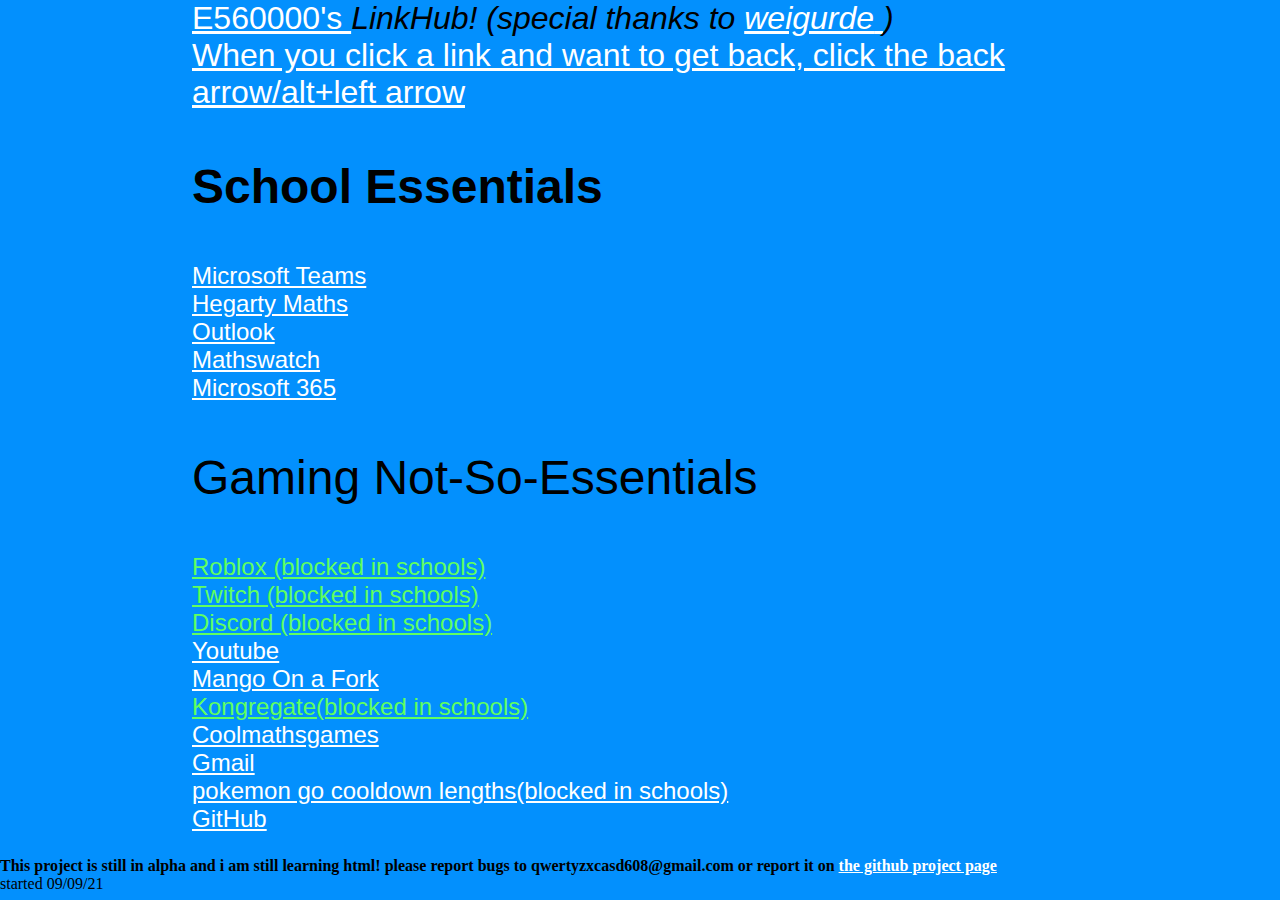
==== index.html @ 11697172 "Update index.html" ====
<html><head>
<link rel="stylesheet" href="linkhub.css">
<title>
LinkHub!
</title>
</head>
<body>
<div class="centerdiv">
<p class="size7">
<a href="https://www.youtube.com/channel/UC2KLeMYUQkIQcB9ndvlFrIQ">
E560000's
</a>
 <!--yes there's a space here, no this is not because i automated this, i'm just going with the spacing format i'm using-->
<i>
LinkHub!
(special thanks to 
<a href="https://weigurde.github.io/">
weigurde<!--aww thanks :)-->
</a>
)
</i>
<br>
<a href="https://www.windowscentral.com/best-windows-10-keyboard-shortcuts#:~:text=Desktop%20shortcuts%20%20%20%20Keyboard%20shortcut%20,Switch%20keyboard%20layout.%20%2034%20more%20rows%20">
When you click a link and want to get back, click the back arrow/alt+left arrow

</a>
<br>
</p><p class="size6">
<b>
School Essentials
</b>
</p>
<p class="size4">
<a href="https://teams.microsoft.com/_#/school//?ctx=teamsGrid">
Microsoft Teams
</a>
<br>
<a href="https://hegartymaths.com/">
Hegarty Maths
</a>
<br>
<a href="https://outlook.live.com/owa/">
Outlook
</a>
<br>
<a href="https://vle.mathswatch.co.uk/vle/">
Mathswatch
</a>
<br>
<a href="https://www.microsoft.com/en-gb/microsoft-365/business/compare-all-microsoft-365-business-products-b?ef_id=1a31e654e09512dbaab9876f824a33c6:G:s&amp;OCID=AID2200006_SEM_1a31e654e09512dbaab9876f824a33c6:G:s&amp;lnkd=Bing_O365SMB_Brand&amp;msclkid=1a31e654e09512dbaab9876f824a33c6">
Microsoft 365
</a>
<br>
</p>
<p class="size6">
Gaming Not-So-Essentials
</p>
<p class="size4"><a href="https://www.roblox.com/home" class="blockedfromschools">
Roblox (blocked in schools)
</a>
<br>
<a href="https://www.twitch.tv/" class="blockedfromschools">
Twitch (blocked in schools)
</a>
<br>
<a href="https://discord.com/" class="blockedfromschools">
Discord (blocked in schools)
</a>
<br>  
<a href="https://www.youtube.com/?gl=GB&amp;hl=en-GB">
Youtube
</a>
<br>
<a href="https://www.youtube.com/watch?v=bZWzm3aFhTU">
Mango On a Fork
</a>
<br>
<a href="https://www.kongregate.com/" class="blockedfromschools">
Kongregate(blocked in schools)
</a>
<br>
<a href="https://www.coolmathgames.com/">
Coolmathsgames
</a>
<br>
<a href="https://mail.google.com/mail/u/0/#inbox">
Gmail
</a>
<br>
<a href="https://pbs.twimg.com/media/DCCnJTuVwAA3hY3.jpg" class="blockedinschools">
pokemon go cooldown lengths(blocked in schools)
</a>
<br>
<a href="https://github.com/">
GitHub
</a>
<br>
<b>
</b></p></div><b>
This project is still in alpha and i am still learning html! please report bugs to qwertyzxcasd608@gmail.com or report it on
<a href="https://github.com/E560000/E560000.github.io">
the github project page
</a>
</b>
<br>
started 09/09/21


</body></html>
---- linkhub.css ----
body {
  background-color: rgb(3, 144, 253);
  margin: 0;
  font-family: Franklin Gothic;
}

h1 {
  color: white;
  width: 50%;
  margin: auto;
  text-align: center;
  font-size: 30px;
}
p {
  /*font-size: 24px;*/
}
a {
  /*font-size: 24px;*/
  color: white;
}

/* end of skidding from weigurde's site */
/* start of weigurde's classes */
.size4 {
    font-size: 1.5em;
/*     ^ i can't be bothered to work out <font> sizes for the fontsize so i hope this is normal, use large if it doesn't work right */
}
.size6 {
    font-size: 3em;
/*    read above comment*/
}
.size7 {
    font-size: 2em;
/*    read above comments*/
}
.centerdiv {
  width: 70%;
  margin: auto;
  font-family: Arial, Helvetica, sans-serif;
}
.blockedfromschools {
  color: #60ff60;
}
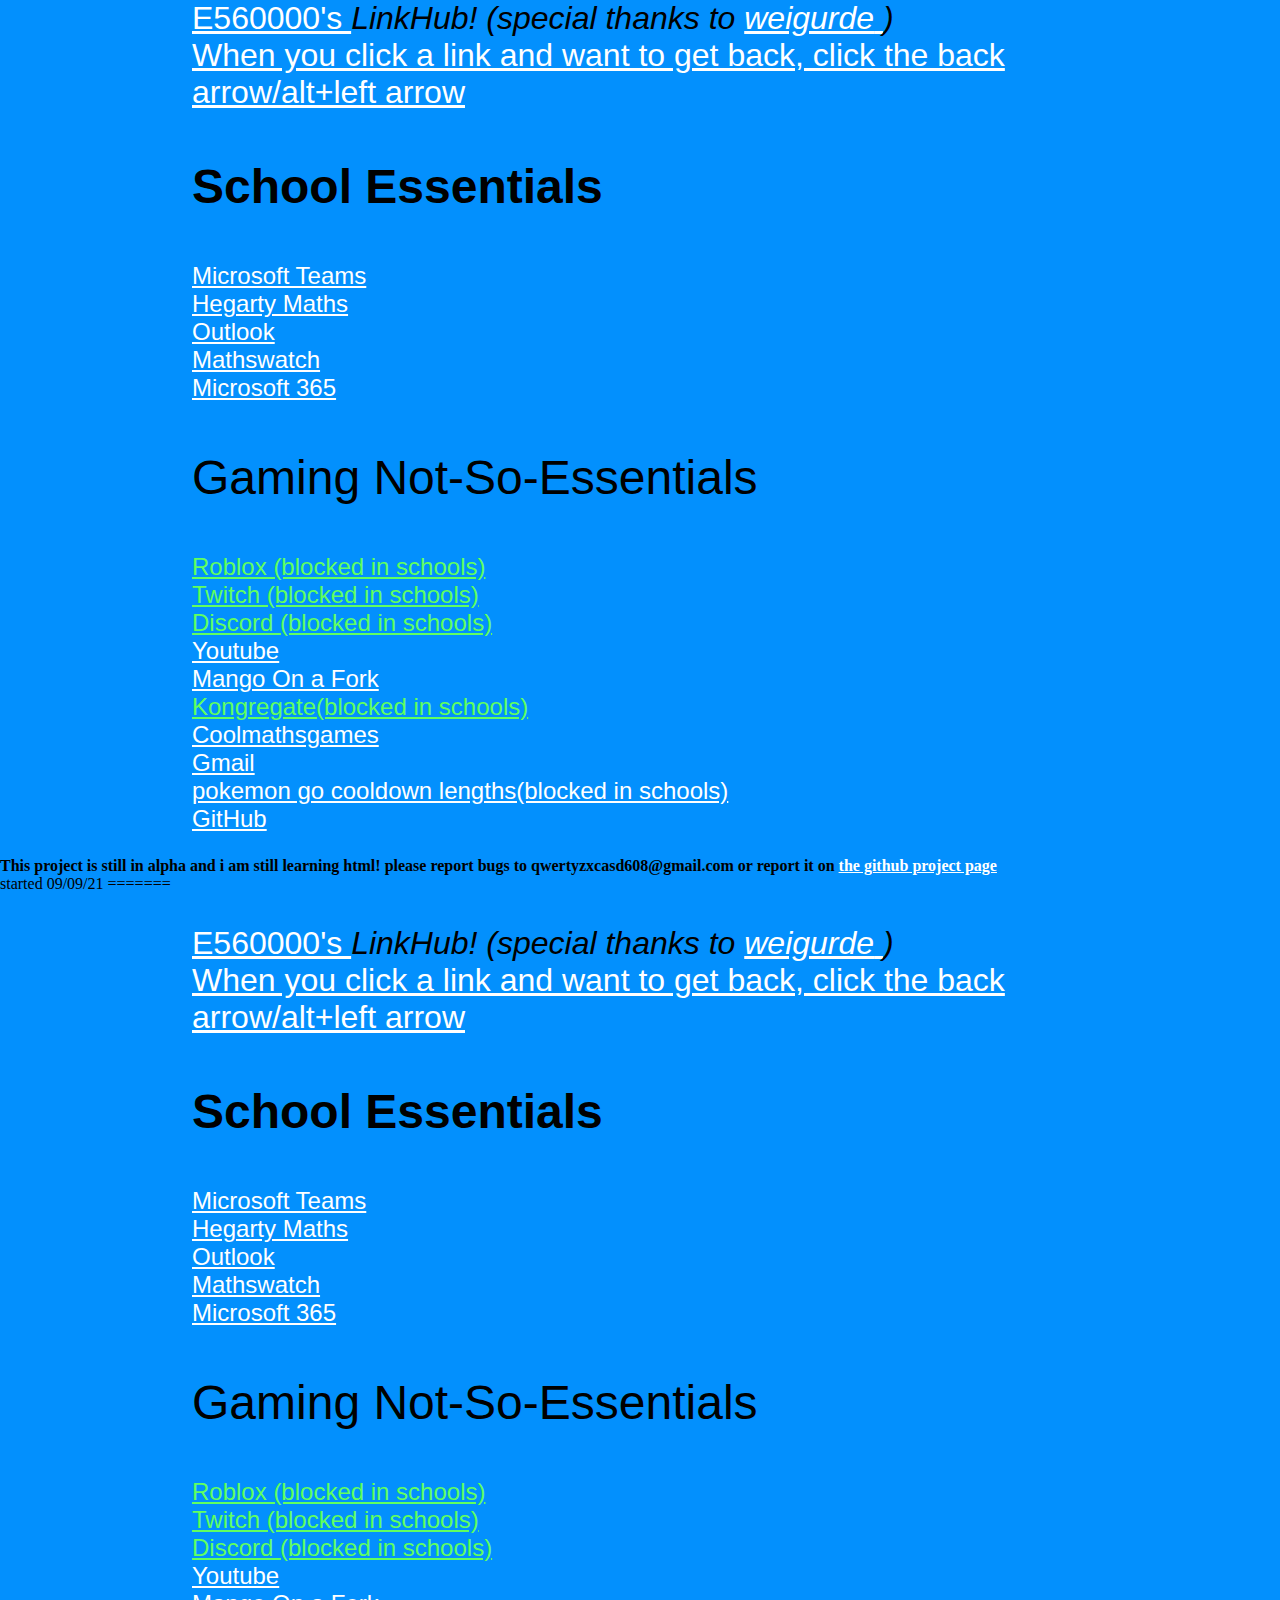
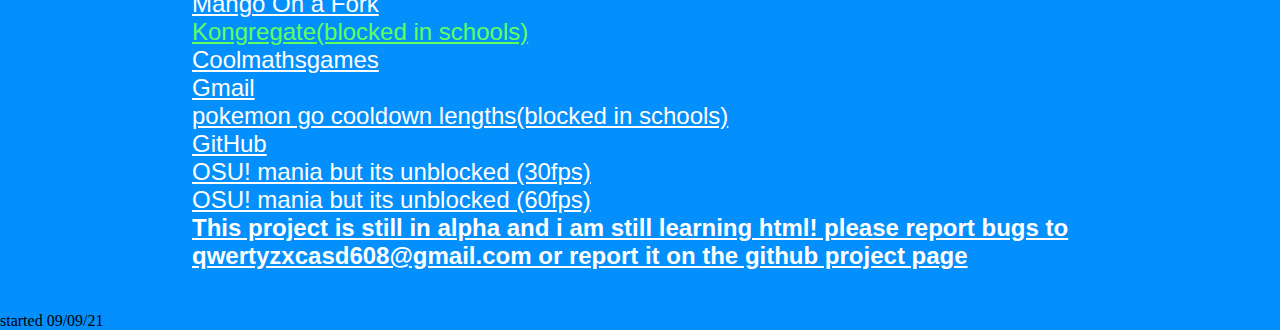
==== commit 36c3ea3e: "Merge pull request #5 from Weigurde/main" ====
--- a/index.html
+++ b/index.html
@@ -1,109 +1,227 @@
-<html><head>
-<link rel="stylesheet" href="linkhub.css">
-<title>
-LinkHub!
-</title>
-</head>
-<body>
-<div class="centerdiv">
-<p class="size7">
-<a href="https://www.youtube.com/channel/UC2KLeMYUQkIQcB9ndvlFrIQ">
-E560000's
-</a>
- <!--yes there's a space here, no this is not because i automated this, i'm just going with the spacing format i'm using-->
-<i>
-LinkHub!
-(special thanks to 
-<a href="https://weigurde.github.io/">
-weigurde<!--aww thanks :)-->
-</a>
-)
-</i>
-<br>
-<a href="https://www.windowscentral.com/best-windows-10-keyboard-shortcuts#:~:text=Desktop%20shortcuts%20%20%20%20Keyboard%20shortcut%20,Switch%20keyboard%20layout.%20%2034%20more%20rows%20">
-When you click a link and want to get back, click the back arrow/alt+left arrow
-
-</a>
-<br>
-</p><p class="size6">
-<b>
-School Essentials
-</b>
-</p>
-<p class="size4">
-<a href="https://teams.microsoft.com/_#/school//?ctx=teamsGrid">
-Microsoft Teams
-</a>
-<br>
-<a href="https://hegartymaths.com/">
-Hegarty Maths
-</a>
-<br>
-<a href="https://outlook.live.com/owa/">
-Outlook
-</a>
-<br>
-<a href="https://vle.mathswatch.co.uk/vle/">
-Mathswatch
-</a>
-<br>
-<a href="https://www.microsoft.com/en-gb/microsoft-365/business/compare-all-microsoft-365-business-products-b?ef_id=1a31e654e09512dbaab9876f824a33c6:G:s&amp;OCID=AID2200006_SEM_1a31e654e09512dbaab9876f824a33c6:G:s&amp;lnkd=Bing_O365SMB_Brand&amp;msclkid=1a31e654e09512dbaab9876f824a33c6">
-Microsoft 365
-</a>
-<br>
-</p>
-<p class="size6">
-Gaming Not-So-Essentials
-</p>
-<p class="size4"><a href="https://www.roblox.com/home" class="blockedfromschools">
-Roblox (blocked in schools)
-</a>
-<br>
-<a href="https://www.twitch.tv/" class="blockedfromschools">
-Twitch (blocked in schools)
-</a>
-<br>
-<a href="https://discord.com/" class="blockedfromschools">
-Discord (blocked in schools)
-</a>
-<br>  
-<a href="https://www.youtube.com/?gl=GB&amp;hl=en-GB">
-Youtube
-</a>
-<br>
-<a href="https://www.youtube.com/watch?v=bZWzm3aFhTU">
-Mango On a Fork
-</a>
-<br>
-<a href="https://www.kongregate.com/" class="blockedfromschools">
-Kongregate(blocked in schools)
-</a>
-<br>
-<a href="https://www.coolmathgames.com/">
-Coolmathsgames
-</a>
-<br>
-<a href="https://mail.google.com/mail/u/0/#inbox">
-Gmail
-</a>
-<br>
-<a href="https://pbs.twimg.com/media/DCCnJTuVwAA3hY3.jpg" class="blockedinschools">
-pokemon go cooldown lengths(blocked in schools)
-</a>
-<br>
-<a href="https://github.com/">
-GitHub
-</a>
-<br>
-<b>
-</b></p></div><b>
-This project is still in alpha and i am still learning html! please report bugs to qwertyzxcasd608@gmail.com or report it on
-<a href="https://github.com/E560000/E560000.github.io">
-the github project page
-</a>
-</b>
-<br>
-started 09/09/21
-
-
-</body></html>
+
+<html><head>
+<link rel="stylesheet" href="linkhub.css">
+<title>
+LinkHub!
+</title>
+</head>
+<body>
+<div class="centerdiv">
+<p class="size7">
+<a href="https://www.youtube.com/channel/UC2KLeMYUQkIQcB9ndvlFrIQ">
+E560000's
+</a>
+ <!--yes there's a space here, no this is not because i automated this, i'm just going with the spacing format i'm using-->
+<i>
+LinkHub!
+(special thanks to 
+<a href="https://weigurde.github.io/">
+weigurde<!--aww thanks :)-->
+</a>
+)
+</i>
+<br>
+<a href="https://www.windowscentral.com/best-windows-10-keyboard-shortcuts#:~:text=Desktop%20shortcuts%20%20%20%20Keyboard%20shortcut%20,Switch%20keyboard%20layout.%20%2034%20more%20rows%20">
+When you click a link and want to get back, click the back arrow/alt+left arrow
+</a>
+<br>
+</p>
+<p class="size6">
+<b>
+School Essentials
+</b>
+</p>
+<p class="size4">
+<a href="https://teams.microsoft.com/_#/school//?ctx=teamsGrid">
+Microsoft Teams
+</a>
+<br>
+<a href="https://hegartymaths.com/">
+Hegarty Maths
+</a>
+<br>
+<a href="https://outlook.live.com/owa/">
+Outlook
+</a>
+<br>
+<a href="https://vle.mathswatch.co.uk/vle/">
+Mathswatch
+</a>
+<br>
+<a href="https://www.microsoft.com/en-gb/microsoft-365/business/compare-all-microsoft-365-business-products-b?ef_id=1a31e654e09512dbaab9876f824a33c6:G:s&OCID=AID2200006_SEM_1a31e654e09512dbaab9876f824a33c6:G:s&lnkd=Bing_O365SMB_Brand&msclkid=1a31e654e09512dbaab9876f824a33c6">
+Microsoft 365
+</a>
+<br>
+</p>
+<p class="size6">
+Gaming Not-So-Essentials
+</p>
+<p class="size4"><a href="https://www.roblox.com/home" class="blockedfromschools">
+Roblox (blocked in schools)
+</a>
+<br>
+<a href="https://www.twitch.tv/" class="blockedfromschools">
+Twitch (blocked in schools)
+</a>
+<br>
+<a href="https://discord.com/" class="blockedfromschools">
+Discord (blocked in schools)
+</a>
+<br>  
+<a href="https://www.youtube.com/?gl=GB&hl=en-GB">
+Youtube
+</a>
+<br>
+<a href="https://www.youtube.com/watch?v=bZWzm3aFhTU">
+Mango On a Fork
+</a>
+<br>
+<a href="https://www.kongregate.com/" class="blockedfromschools">
+Kongregate(blocked in schools)
+</a>
+<br>
+<a href="https://www.coolmathgames.com/">
+Coolmathsgames
+</a>
+<br>
+<a href="https://mail.google.com/mail/u/0/#inbox">
+Gmail
+</a>
+<br>
+<a href="https://pbs.twimg.com/media/DCCnJTuVwAA3hY3.jpg" class="blockedinschools">
+pokemon go cooldown lengths(blocked in schools)
+</a>
+<br>
+<a href="https://github.com/">
+GitHub
+</a>
+<br>
+<b>
+</b></p></div><b>
+This project is still in alpha and i am still learning html! please report bugs to qwertyzxcasd608@gmail.com or report it on
+<a href="https://github.com/E560000/E560000.github.io">
+the github project page
+</a>
+</b>
+</div>
+<br>
+started 09/09/21
+</body>
+</html>
+=======
+<html>
+<head>
+<link rel="stylesheet" href="linkhub.css">
+<title>
+LinkHub!
+</title>
+</head>
+<body>
+<div class="centerdiv">
+<p class="size7">
+<a href="https://www.youtube.com/channel/UC2KLeMYUQkIQcB9ndvlFrIQ">
+E560000's
+</a>
+ <!--yes there's a space here, no this is not because i automated this, i'm just going with the spacing format i'm using-->
+<i>
+LinkHub!
+(special thanks to 
+<a href="https://weigurde.github.io/">
+weigurde<!--aww thanks :)-->
+</a>
+)
+</i>
+<br>
+<a href="https://www.windowscentral.com/best-windows-10-keyboard-shortcuts#:~:text=Desktop%20shortcuts%20%20%20%20Keyboard%20shortcut%20,Switch%20keyboard%20layout.%20%2034%20more%20rows%20">
+When you click a link and want to get back, click the back arrow/alt+left arrow
+</font>
+</a>
+<br>
+<p class="size6">
+<b>
+School Essentials
+</b>
+</p>
+<p class="size4">
+<a href="https://teams.microsoft.com/_#/school//?ctx=teamsGrid">
+Microsoft Teams
+</a>
+<br>
+<a href="https://hegartymaths.com/">
+Hegarty Maths
+</a>
+<br>
+<a href="https://outlook.live.com/owa/">
+Outlook
+</a>
+<br>
+<a href="https://vle.mathswatch.co.uk/vle/">
+Mathswatch
+</a>
+<br>
+<a href="https://www.microsoft.com/en-gb/microsoft-365/business/compare-all-microsoft-365-business-products-b?ef_id=1a31e654e09512dbaab9876f824a33c6:G:s&OCID=AID2200006_SEM_1a31e654e09512dbaab9876f824a33c6:G:s&lnkd=Bing_O365SMB_Brand&msclkid=1a31e654e09512dbaab9876f824a33c6">
+Microsoft 365
+</a>
+<br>
+</p>
+<p class="size6">
+Gaming Not-So-Essentials
+</p>
+<p class="size4"><a href="https://www.roblox.com/home" class="blockedfromschools">
+Roblox (blocked in schools)
+</a>
+<br>
+<a href="https://www.twitch.tv/" class="blockedfromschools">
+Twitch (blocked in schools)
+</a>
+<br>
+<a href="https://discord.com/" class="blockedfromschools">
+Discord (blocked in schools)
+</a>
+<br>  
+<a href="https://www.youtube.com/?gl=GB&hl=en-GB">
+Youtube
+</a>
+<br>
+<a href="https://www.youtube.com/watch?v=bZWzm3aFhTU">
+Mango On a Fork
+</a>
+<br>
+<a href="https://www.kongregate.com/" class="blockedfromschools">
+Kongregate(blocked in schools)
+</a>
+<br>
+<a href="https://www.coolmathgames.com/">
+Coolmathsgames
+</a>
+<br>
+<a href="https://mail.google.com/mail/u/0/#inbox">
+Gmail
+</a>
+<br>
+<a href="https://pbs.twimg.com/media/DCCnJTuVwAA3hY3.jpg" class="blockedinschools">
+pokemon go cooldown lengths(blocked in schools)
+</a>
+<br>
+<a href="https://github.com/">
+GitHub
+</a>
+<br>
+<a href="https://scratch.mit.edu/projects/220672247/">
+OSU! mania but its unblocked (30fps)
+</a>
+<br>
+<a href="https://turbowarp.org/220672247?fps=60">
+OSU! mania but its unblocked (60fps)
+<br>
+<b>
+This project is still in alpha and i am still learning html! please report bugs to qwertyzxcasd608@gmail.com or report it on
+<a href="https://github.com/E560000/E560000.github.io">
+the github project page
+</a>
+</b>
+</div>
+<br>
+started 09/09/21
+</html>
+</body>
--- a/linkhub.css
+++ b/linkhub.css
@@ -1,43 +1,54 @@
-body {
-  background-color: rgb(3, 144, 253);
-  margin: 0;
-  font-family: Franklin Gothic;
-}
-
-h1 {
-  color: white;
-  width: 50%;
-  margin: auto;
-  text-align: center;
-  font-size: 30px;
-}
-p {
-  /*font-size: 24px;*/
-}
-a {
-  /*font-size: 24px;*/
-  color: white;
-}
-
-/* end of skidding from weigurde's site */
-/* start of weigurde's classes */
-.size4 {
-    font-size: 1.5em;
-/*     ^ i can't be bothered to work out <font> sizes for the fontsize so i hope this is normal, use large if it doesn't work right */
-}
-.size6 {
-    font-size: 3em;
-/*    read above comment*/
-}
-.size7 {
-    font-size: 2em;
-/*    read above comments*/
-}
-.centerdiv {
-  width: 70%;
-  margin: auto;
-  font-family: Arial, Helvetica, sans-serif;
-}
-.blockedfromschools {
-  color: #60ff60;
-}
+body {
+  background-color: rgb(3, 144, 253);
+  margin: 0;
+  font-family: Franklin Gothic;
+  cursor: none;
+  animation: mymove 5s infinite;
+}
+
+h1 {
+  color: white;
+  width: 50%;
+  margin: auto;
+  text-align: center;
+  font-size: 30px;
+}
+p {
+  /*font-size: 24px;*/
+}
+a {
+  /*font-size: 24px;*/
+  color: white;
+}
+
+/* end of skidding from weigurde's site */
+/* start of weigurde's classes */
+.size4 {
+    font-size: 1.5em;
+/*     ^ i can't be bothered to work out <font> sizes for the fontsize so i hope this is normal, use large if it doesn't work right */
+}
+.size6 {
+    font-size: 3em;
+/*    read above comment*/
+}
+.size7 {
+    font-size: 2em;
+  colour: green; 
+/*    read above comments*/
+}
+.centerdiv {
+  width: 70%;
+  margin: auto;
+  font-family: Arial, Helvetica, sans-serif;
+  background-color: rgb(3, 144, 253)
+}
+.blockedfromschools {
+  color: #60ff60;
+}
+@keyframes mymove {
+0% {background-color: #45a3e5}
+30% {background-color: #66bf39}
+60% {background-color: #eb670f}
+90% {background-color: #f35}
+100% {background-color: #864cbf}
+}
--- a/linkhub.css
+++ b/linkhub.css
@@ -1,43 +1,54 @@
-body {
-  background-color: rgb(3, 144, 253);
-  margin: 0;
-  font-family: Franklin Gothic;
-}
-
-h1 {
-  color: white;
-  width: 50%;
-  margin: auto;
-  text-align: center;
-  font-size: 30px;
-}
-p {
-  /*font-size: 24px;*/
-}
-a {
-  /*font-size: 24px;*/
-  color: white;
-}
-
-/* end of skidding from weigurde's site */
-/* start of weigurde's classes */
-.size4 {
-    font-size: 1.5em;
-/*     ^ i can't be bothered to work out <font> sizes for the fontsize so i hope this is normal, use large if it doesn't work right */
-}
-.size6 {
-    font-size: 3em;
-/*    read above comment*/
-}
-.size7 {
-    font-size: 2em;
-/*    read above comments*/
-}
-.centerdiv {
-  width: 70%;
-  margin: auto;
-  font-family: Arial, Helvetica, sans-serif;
-}
-.blockedfromschools {
-  color: #60ff60;
-}
+body {
+  background-color: rgb(3, 144, 253);
+  margin: 0;
+  font-family: Franklin Gothic;
+  cursor: none;
+  animation: mymove 5s infinite;
+}
+
+h1 {
+  color: white;
+  width: 50%;
+  margin: auto;
+  text-align: center;
+  font-size: 30px;
+}
+p {
+  /*font-size: 24px;*/
+}
+a {
+  /*font-size: 24px;*/
+  color: white;
+}
+
+/* end of skidding from weigurde's site */
+/* start of weigurde's classes */
+.size4 {
+    font-size: 1.5em;
+/*     ^ i can't be bothered to work out <font> sizes for the fontsize so i hope this is normal, use large if it doesn't work right */
+}
+.size6 {
+    font-size: 3em;
+/*    read above comment*/
+}
+.size7 {
+    font-size: 2em;
+  colour: green; 
+/*    read above comments*/
+}
+.centerdiv {
+  width: 70%;
+  margin: auto;
+  font-family: Arial, Helvetica, sans-serif;
+  background-color: rgb(3, 144, 253)
+}
+.blockedfromschools {
+  color: #60ff60;
+}
+@keyframes mymove {
+0% {background-color: #45a3e5}
+30% {background-color: #66bf39}
+60% {background-color: #eb670f}
+90% {background-color: #f35}
+100% {background-color: #864cbf}
+}
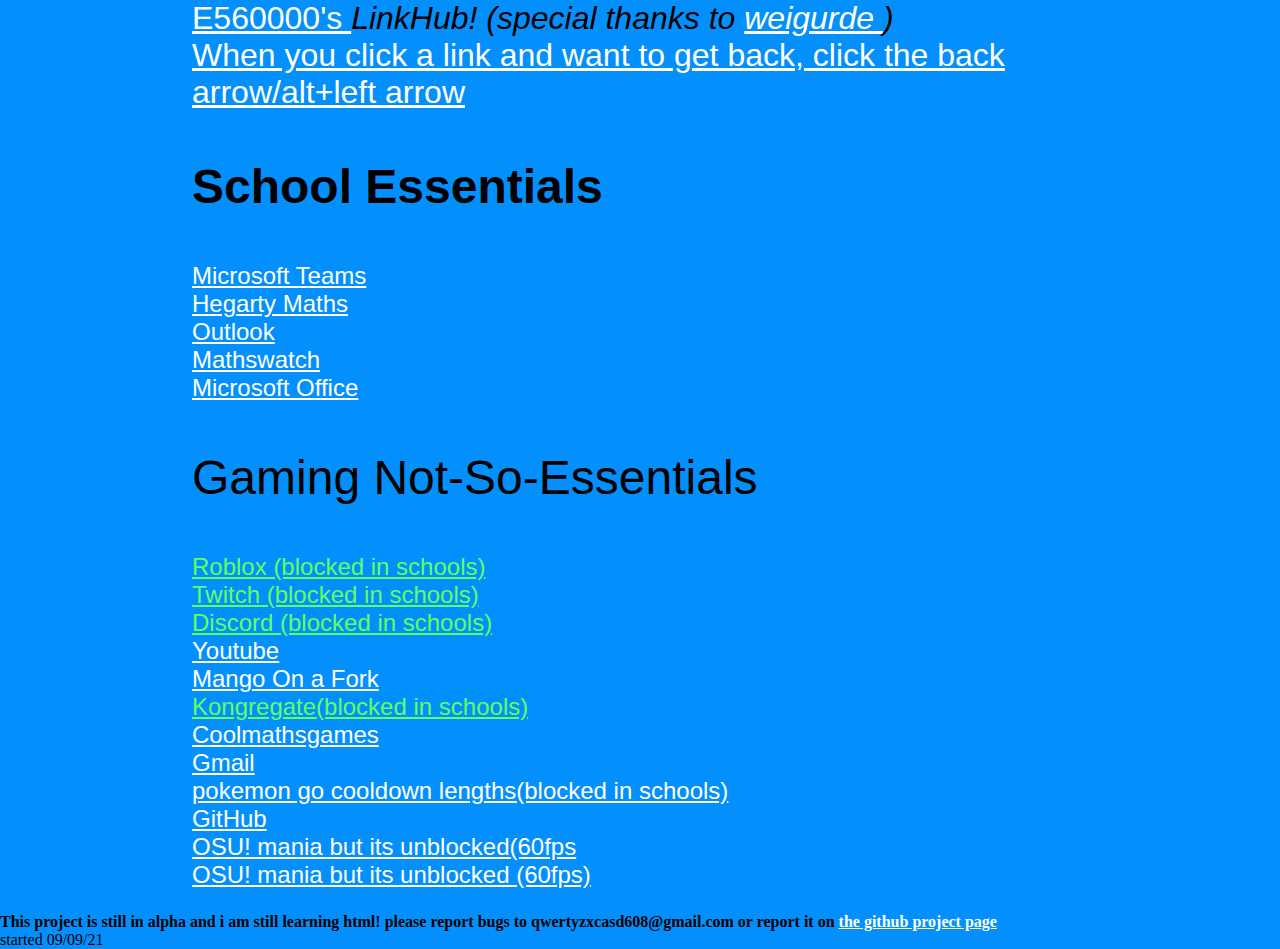
==== commit d46d0ed5: "Update index.html" ====
--- a/index.html
+++ b/index.html
@@ -48,119 +48,8 @@
 Mathswatch
 </a>
 <br>
-<a href="https://www.microsoft.com/en-gb/microsoft-365/business/compare-all-microsoft-365-business-products-b?ef_id=1a31e654e09512dbaab9876f824a33c6:G:s&OCID=AID2200006_SEM_1a31e654e09512dbaab9876f824a33c6:G:s&lnkd=Bing_O365SMB_Brand&msclkid=1a31e654e09512dbaab9876f824a33c6">
-Microsoft 365
-</a>
-<br>
-</p>
-<p class="size6">
-Gaming Not-So-Essentials
-</p>
-<p class="size4"><a href="https://www.roblox.com/home" class="blockedfromschools">
-Roblox (blocked in schools)
-</a>
-<br>
-<a href="https://www.twitch.tv/" class="blockedfromschools">
-Twitch (blocked in schools)
-</a>
-<br>
-<a href="https://discord.com/" class="blockedfromschools">
-Discord (blocked in schools)
-</a>
-<br>  
-<a href="https://www.youtube.com/?gl=GB&hl=en-GB">
-Youtube
-</a>
-<br>
-<a href="https://www.youtube.com/watch?v=bZWzm3aFhTU">
-Mango On a Fork
-</a>
-<br>
-<a href="https://www.kongregate.com/" class="blockedfromschools">
-Kongregate(blocked in schools)
-</a>
-<br>
-<a href="https://www.coolmathgames.com/">
-Coolmathsgames
-</a>
-<br>
-<a href="https://mail.google.com/mail/u/0/#inbox">
-Gmail
-</a>
-<br>
-<a href="https://pbs.twimg.com/media/DCCnJTuVwAA3hY3.jpg" class="blockedinschools">
-pokemon go cooldown lengths(blocked in schools)
-</a>
-<br>
-<a href="https://github.com/">
-GitHub
-</a>
-<br>
-<b>
-</b></p></div><b>
-This project is still in alpha and i am still learning html! please report bugs to qwertyzxcasd608@gmail.com or report it on
-<a href="https://github.com/E560000/E560000.github.io">
-the github project page
-</a>
-</b>
-</div>
-<br>
-started 09/09/21
-</body>
-</html>
-=======
-<html>
-<head>
-<link rel="stylesheet" href="linkhub.css">
-<title>
-LinkHub!
-</title>
-</head>
-<body>
-<div class="centerdiv">
-<p class="size7">
-<a href="https://www.youtube.com/channel/UC2KLeMYUQkIQcB9ndvlFrIQ">
-E560000's
-</a>
- <!--yes there's a space here, no this is not because i automated this, i'm just going with the spacing format i'm using-->
-<i>
-LinkHub!
-(special thanks to 
-<a href="https://weigurde.github.io/">
-weigurde<!--aww thanks :)-->
-</a>
-)
-</i>
-<br>
-<a href="https://www.windowscentral.com/best-windows-10-keyboard-shortcuts#:~:text=Desktop%20shortcuts%20%20%20%20Keyboard%20shortcut%20,Switch%20keyboard%20layout.%20%2034%20more%20rows%20">
-When you click a link and want to get back, click the back arrow/alt+left arrow
-</font>
-</a>
-<br>
-<p class="size6">
-<b>
-School Essentials
-</b>
-</p>
-<p class="size4">
-<a href="https://teams.microsoft.com/_#/school//?ctx=teamsGrid">
-Microsoft Teams
-</a>
-<br>
-<a href="https://hegartymaths.com/">
-Hegarty Maths
-</a>
-<br>
-<a href="https://outlook.live.com/owa/">
-Outlook
-</a>
-<br>
-<a href="https://vle.mathswatch.co.uk/vle/">
-Mathswatch
-</a>
-<br>
-<a href="https://www.microsoft.com/en-gb/microsoft-365/business/compare-all-microsoft-365-business-products-b?ef_id=1a31e654e09512dbaab9876f824a33c6:G:s&OCID=AID2200006_SEM_1a31e654e09512dbaab9876f824a33c6:G:s&lnkd=Bing_O365SMB_Brand&msclkid=1a31e654e09512dbaab9876f824a33c6">
-Microsoft 365
+<a href="https://www.office.com/?auth=2">
+Microsoft Office
 </a>
 <br>
 </p>
@@ -208,13 +97,14 @@
 </a>
 <br>
 <a href="https://scratch.mit.edu/projects/220672247/">
-OSU! mania but its unblocked (30fps)
+OSU! mania but its unblocked(60fps
 </a>
 <br>
 <a href="https://turbowarp.org/220672247?fps=60">
 OSU! mania but its unblocked (60fps)
-<br>
+</a>
 <b>
+</b></p></div><b>
 This project is still in alpha and i am still learning html! please report bugs to qwertyzxcasd608@gmail.com or report it on
 <a href="https://github.com/E560000/E560000.github.io">
 the github project page
@@ -223,5 +113,6 @@
 </div>
 <br>
 started 09/09/21
+</body>
 </html>
-</body>
+
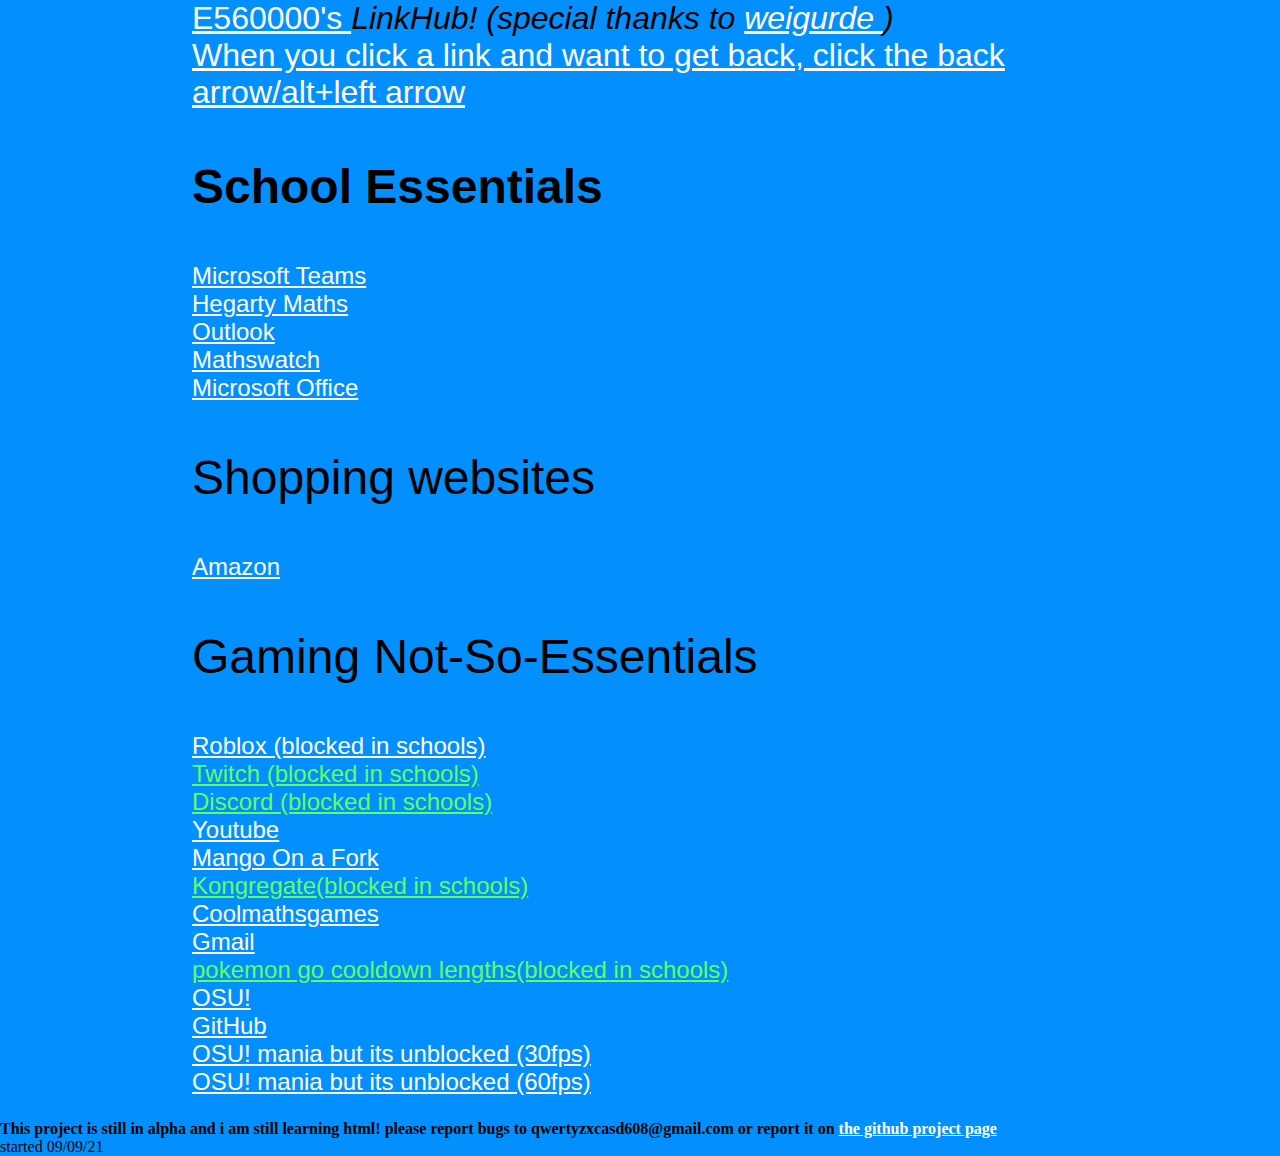
==== commit 932810d6: "Update index.html" ====
--- a/index.html
+++ b/index.html
@@ -54,9 +54,18 @@
 <br>
 </p>
 <p class="size6">
+Shopping websites
+</p>
+<p class="size4">
+<a href="https://www.amazon.com/">
+Amazon
+</a>
+</p>
+<p class="size6">
 Gaming Not-So-Essentials
 </p>
-<p class="size4"><a href="https://www.roblox.com/home" class="blockedfromschools">
+<p class="size4">
+<a href="https://www.roblox.com/home" class="blockedfomschools">
 Roblox (blocked in schools)
 </a>
 <br>
@@ -88,8 +97,12 @@
 Gmail
 </a>
 <br>
-<a href="https://pbs.twimg.com/media/DCCnJTuVwAA3hY3.jpg" class="blockedinschools">
+<a href="https://pbs.twimg.com/media/DCCnJTuVwAA3hY3.jpg" class="blockedfromschools">
 pokemon go cooldown lengths(blocked in schools)
+</a>
+<br>
+<a href="https://osu.ppy.sh/">
+OSU!
 </a>
 <br>
 <a href="https://github.com/">
@@ -97,7 +110,7 @@
 </a>
 <br>
 <a href="https://scratch.mit.edu/projects/220672247/">
-OSU! mania but its unblocked(60fps
+OSU! mania but its unblocked (30fps)
 </a>
 <br>
 <a href="https://turbowarp.org/220672247?fps=60">
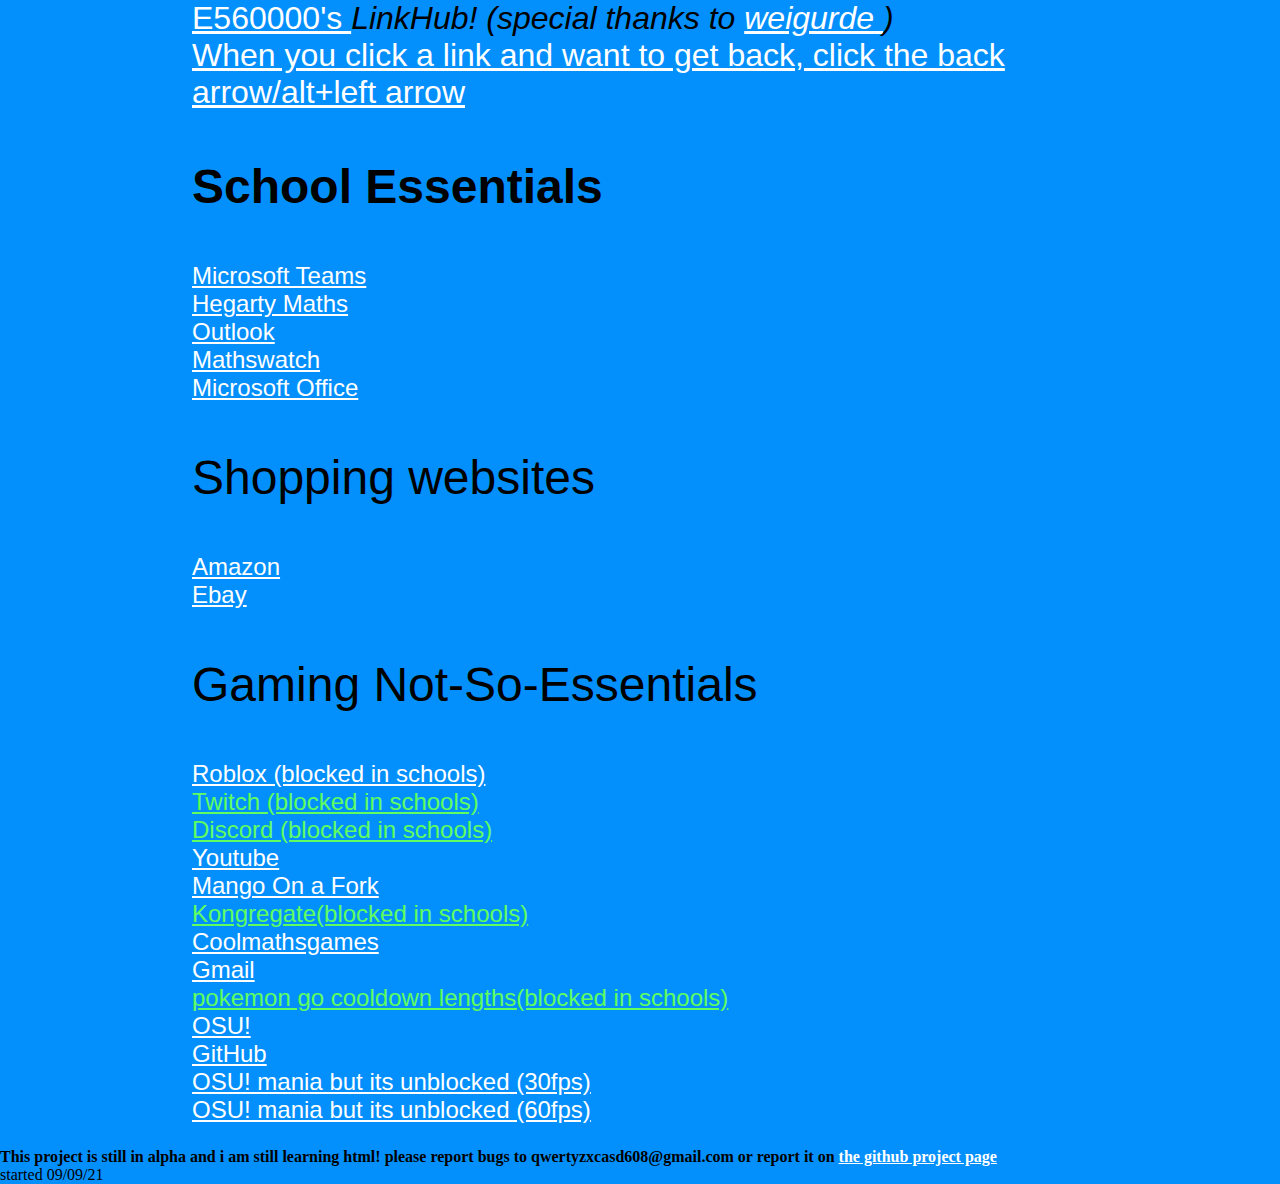
==== commit fb8c811d: "Update index.html" ====
--- a/index.html
+++ b/index.html
@@ -60,6 +60,11 @@
 <a href="https://www.amazon.com/">
 Amazon
 </a>
+<br>
+<a href="https://www.ebay.co.uk/">
+Ebay
+</a>
+<br>
 </p>
 <p class="size6">
 Gaming Not-So-Essentials
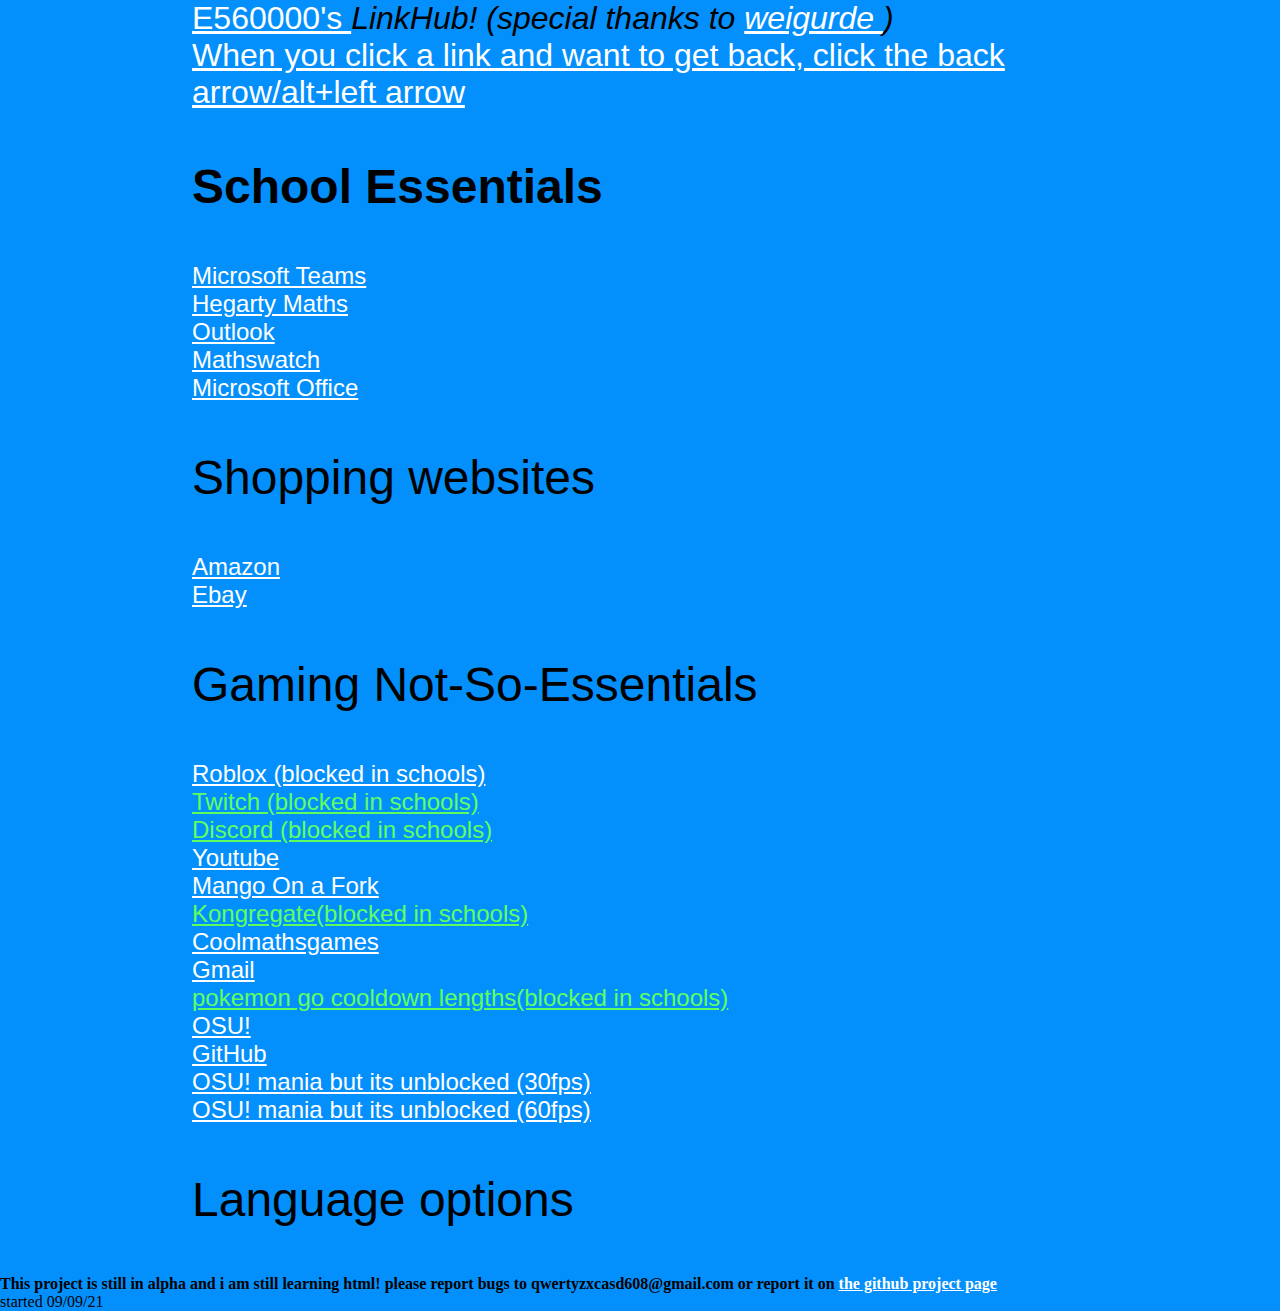
==== commit e7e467dd: "Update index.html" ====
--- a/index.html
+++ b/index.html
@@ -122,7 +122,12 @@
 OSU! mania but its unblocked (60fps)
 </a>
 <b>
-</b></p></div><b>
+</b>
+</p>
+<p class="size6">
+Language options
+</div>
+<b>
 This project is still in alpha and i am still learning html! please report bugs to qwertyzxcasd608@gmail.com or report it on
 <a href="https://github.com/E560000/E560000.github.io">
 the github project page
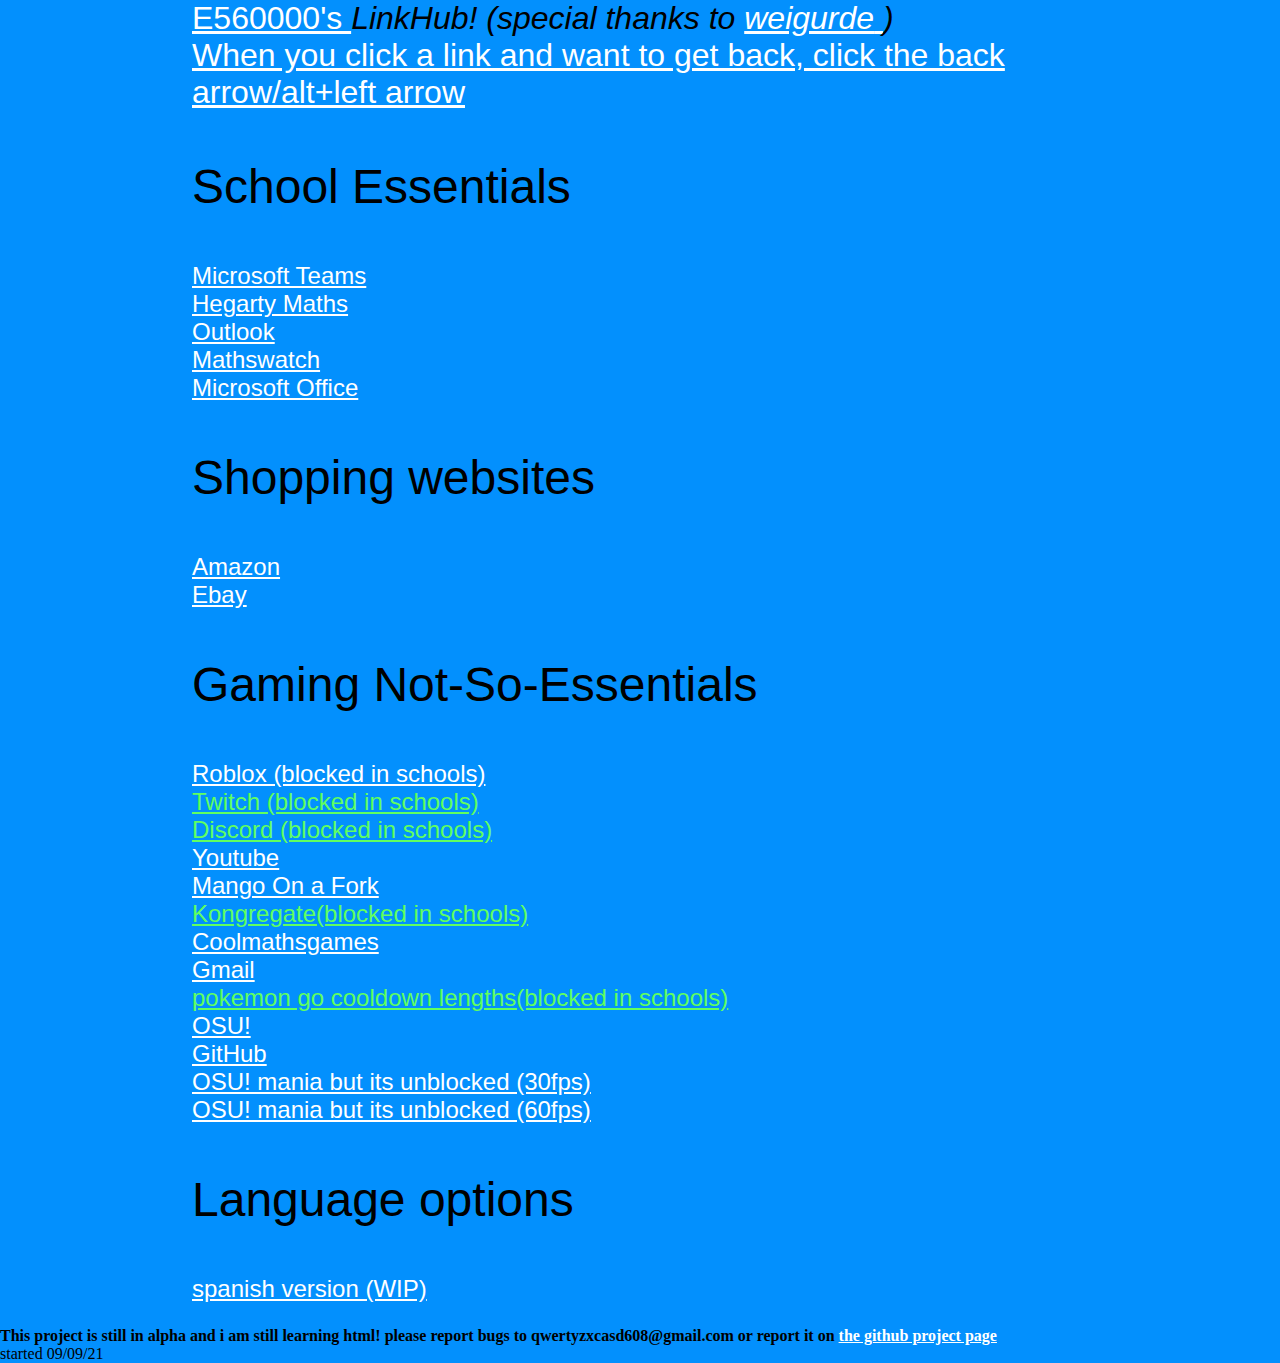
==== commit 05f2793e: "Update index.html" ====
--- a/index.html
+++ b/index.html
@@ -27,9 +27,7 @@
 <br>
 </p>
 <p class="size6">
-<b>
 School Essentials
-</b>
 </p>
 <p class="size4">
 <a href="https://teams.microsoft.com/_#/school//?ctx=teamsGrid">
@@ -126,6 +124,11 @@
 </p>
 <p class="size6">
 Language options
+<br>
+<p class="size4">
+<a href="https://e560000.github.io/linkhubspanish.html">
+spanish version (WIP)
+</a>
 </div>
 <b>
 This project is still in alpha and i am still learning html! please report bugs to qwertyzxcasd608@gmail.com or report it on
